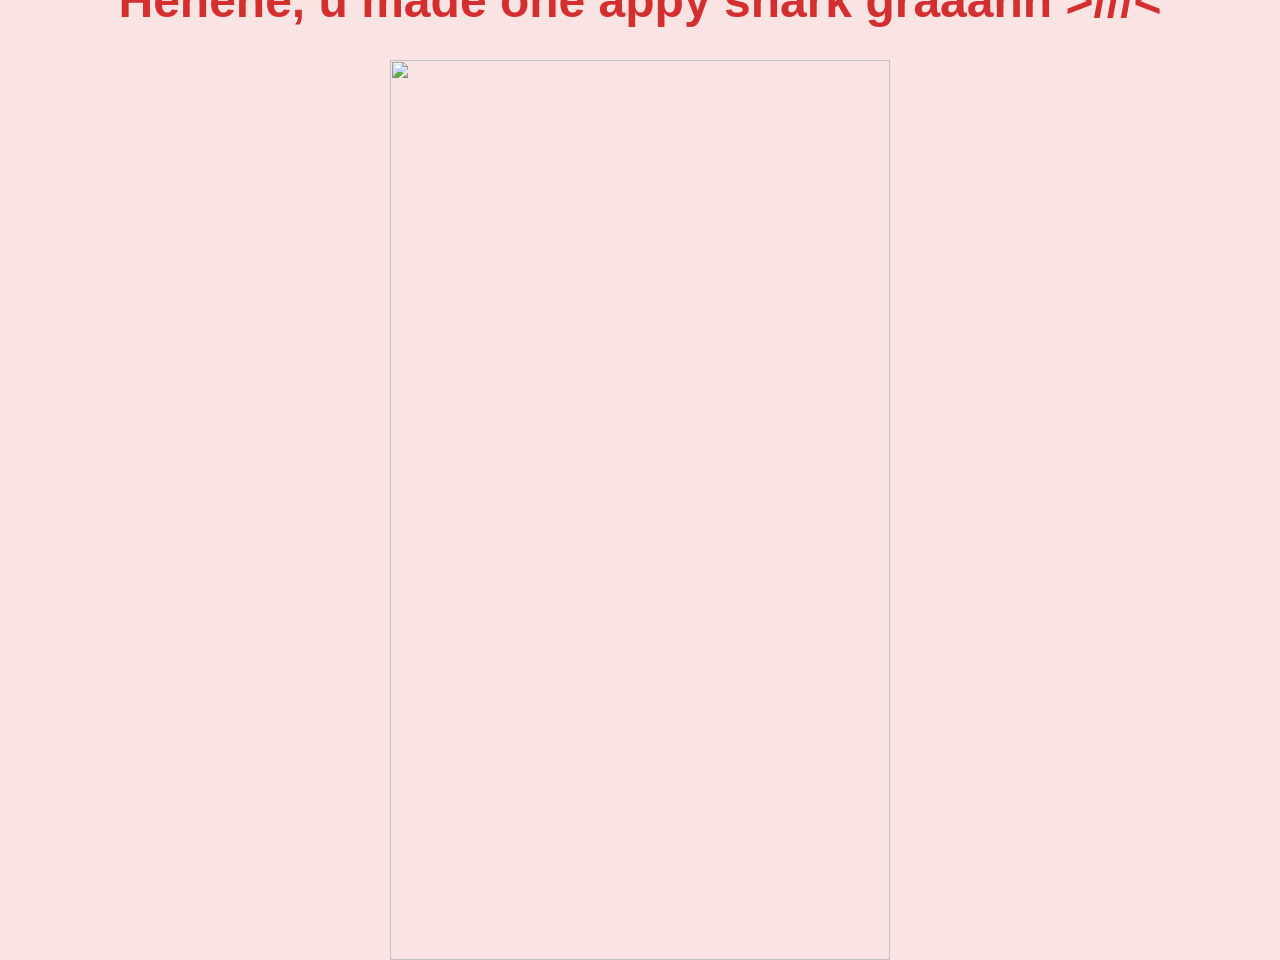
==== yes_page.html @ 8606d0db "Add files via upload" ====
<html>
<head>
    <meta charset="UTF-8">
    <meta name="viewport" content="width=device-width, initial-scale=1.0">
    <title>Knew you would say yes!</title>
    <link rel="stylesheet" href="./yes_style.css">
</head>
<body>
    <div class="container">
        <h1 class="header_text">Hehehe, u made one appy shark graaahh >///<</h1>
        <div class="gif_container">
            <img src="https://media2.giphy.com/media/v1.Y2lkPTc5MGI3NjExdHU3bjQwM3cyZjVyeG9ldHZqazk5bXl0M2h4aDF3Z2E4c25hbDMxNyZlcD12MV9pbnRlcm5hbF9naWZfYnlfaWQmY3Q9Zw/aYTbN6PKzVxuL6CEqm/giphy.gif">
        </div>
    </div>
</body>
</html>
---- yes_style.css ----
body {
    display: flex;
    justify-content: center;
    align-items: center;
    height: 100vh;
    margin: 0;
    background-color: #f9e3e3;
    font-family: 'Verdana', sans-serif;
}

.container {
    text-align: center;
}

.header_text {
    font-size: 3em;
    color: #d32f2f;
}

.gif_container img {
    width: 100%; 
    max-width: 500px; 
    height: auto; 
}
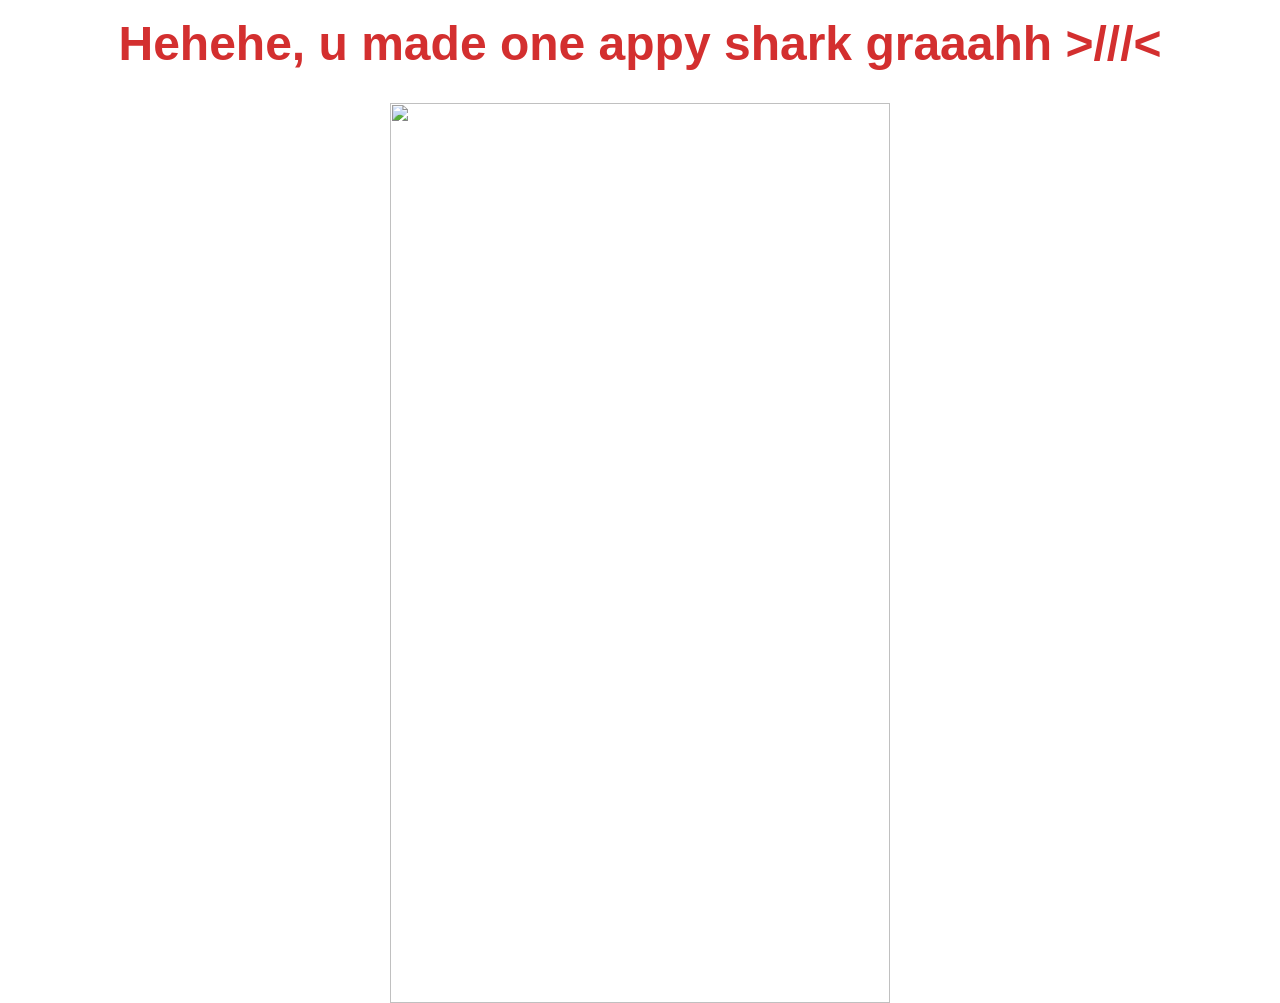
==== commit 79fa24a1: "Update yes_page.html" ====
--- a/yes_page.html
+++ b/yes_page.html
@@ -2,11 +2,12 @@
 <head>
     <meta charset="UTF-8">
     <meta name="viewport" content="width=device-width, initial-scale=1.0">
-    <title>Knew you would say yes!</title>
+    <title>Hehehe, u made one appy shark graaahh >///<</title>
     <link rel="stylesheet" href="./yes_style.css">
 </head>
 <body>
     <div class="container">
+        <h1 class="header_text">Hehehe, u made one appy shark graaahh >///<</h1>
         <h1 class="header_text">Hehehe, u made one appy shark graaahh >///<</h1>
         <div class="gif_container">
             <img src="https://media2.giphy.com/media/v1.Y2lkPTc5MGI3NjExdHU3bjQwM3cyZjVyeG9ldHZqazk5bXl0M2h4aDF3Z2E4c25hbDMxNyZlcD12MV9pbnRlcm5hbF9naWZfYnlfaWQmY3Q9Zw/aYTbN6PKzVxuL6CEqm/giphy.gif">
--- a/yes_style.css
+++ b/yes_style.css
@@ -4,7 +4,7 @@
     align-items: center;
     height: 100vh;
     margin: 0;
-    background-color: #f9e3e3;
+    background-color: #ffffff;
     font-family: 'Verdana', sans-serif;
 }
 
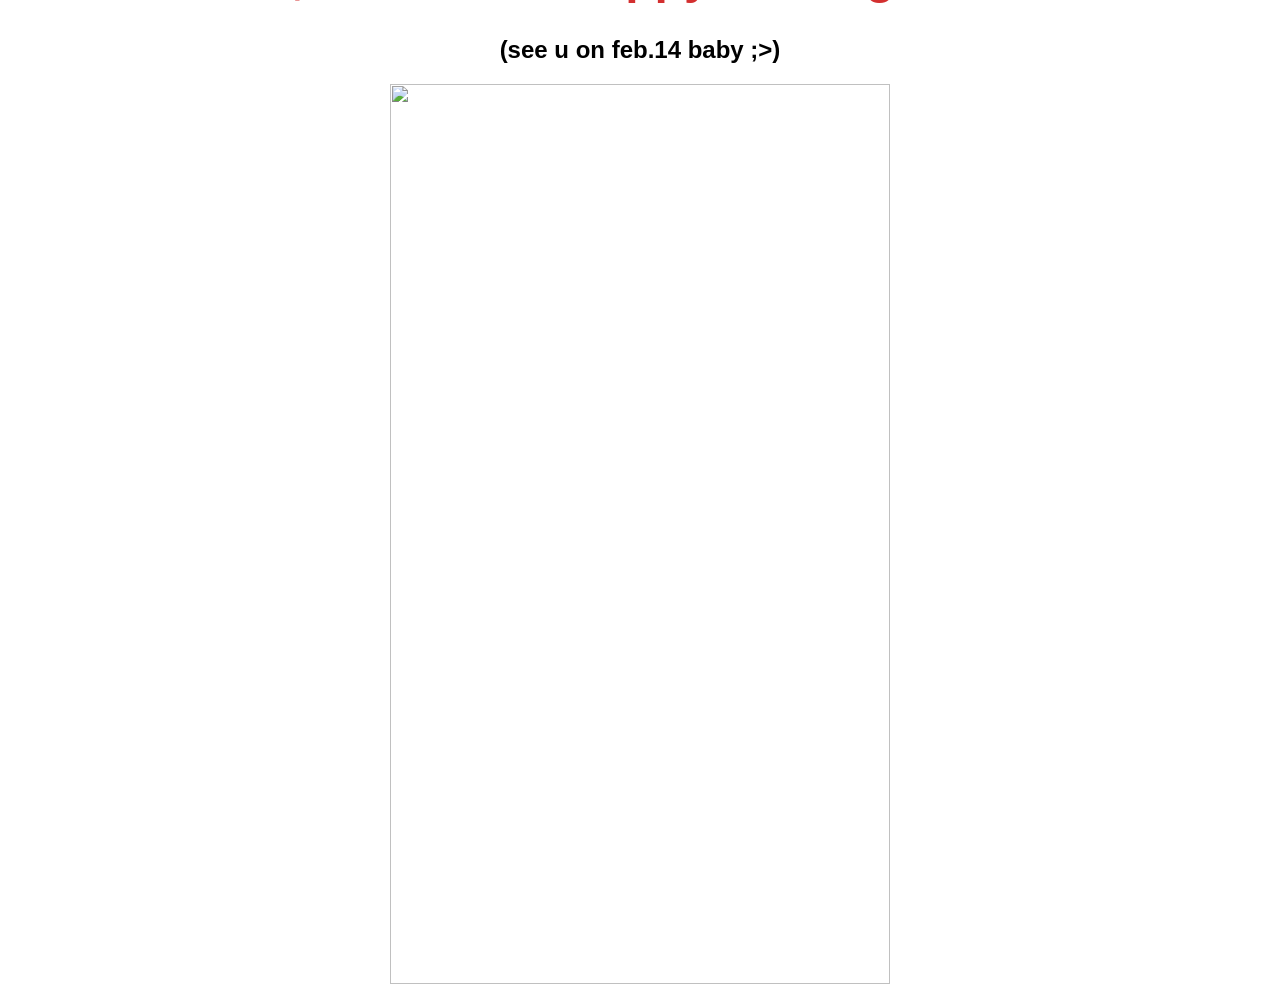
==== commit 74204d4e: "Update yes_page.html" ====
--- a/yes_page.html
+++ b/yes_page.html
@@ -8,7 +8,7 @@
 <body>
     <div class="container">
         <h1 class="header_text">Hehehe, u made one appy shark graaahh >///<</h1>
-        <h1 class="header_text">Hehehe, u made one appy shark graaahh >///<</h1>
+        <h2>(see u on feb.14 baby ;>)</h2>
         <div class="gif_container">
             <img src="https://media2.giphy.com/media/v1.Y2lkPTc5MGI3NjExdHU3bjQwM3cyZjVyeG9ldHZqazk5bXl0M2h4aDF3Z2E4c25hbDMxNyZlcD12MV9pbnRlcm5hbF9naWZfYnlfaWQmY3Q9Zw/aYTbN6PKzVxuL6CEqm/giphy.gif">
         </div>
